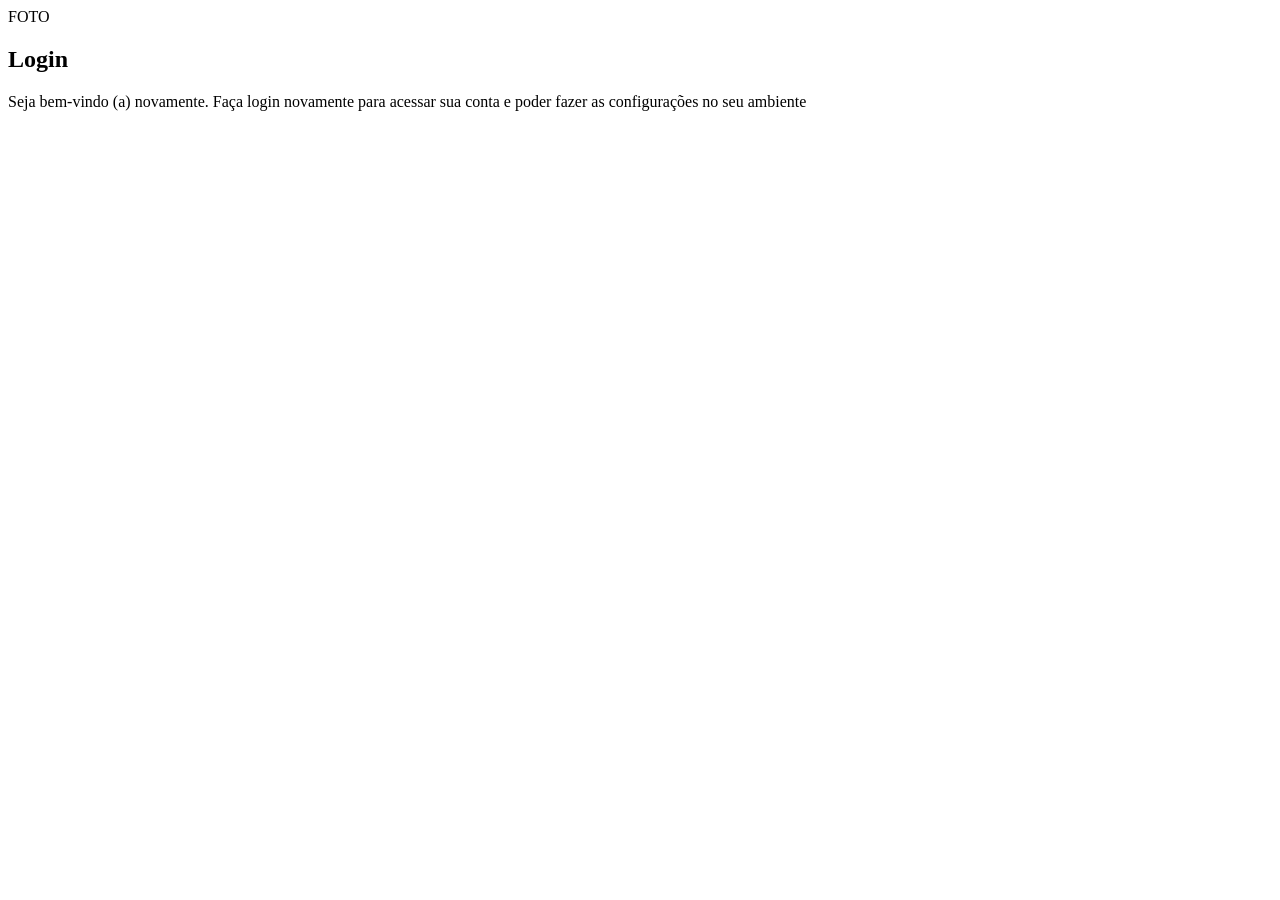
==== index.html @ 3aa13b42 "comit 1" ====
<!DOCTYPE html>
<html lang="pt-br">
<head>
    <meta charset="UTF-8">
    <meta name="viewport" content="width=device-width, initial-scale=1.0">
    <link rel="stylesheet" href="estilos/style.css">
    <title>Login</title>
</head>
<body>
    <main>
        <section id="login">
            <div id="imagem">
                FOTO
            </div>
            <div id="paragrafo">
                <h1>Login</h1>
                <p>Seja bem-vindo (a) novamente. Faça login novamente para acessar sua conta e poder fazer as configurações no seu ambiente</p>
                <form action="cadastro.php" method="post">

                </form>
            </div>
        </section>
    </main>
    
</body>
</html>
---- estilos/style.css ----
@charset "UTF-8";
/*
PALETA DE CORES
c1- #F29A2E
c2- #BF5B04
c3- #D93D04
c4- #8C1C03
c5- #590202
*/
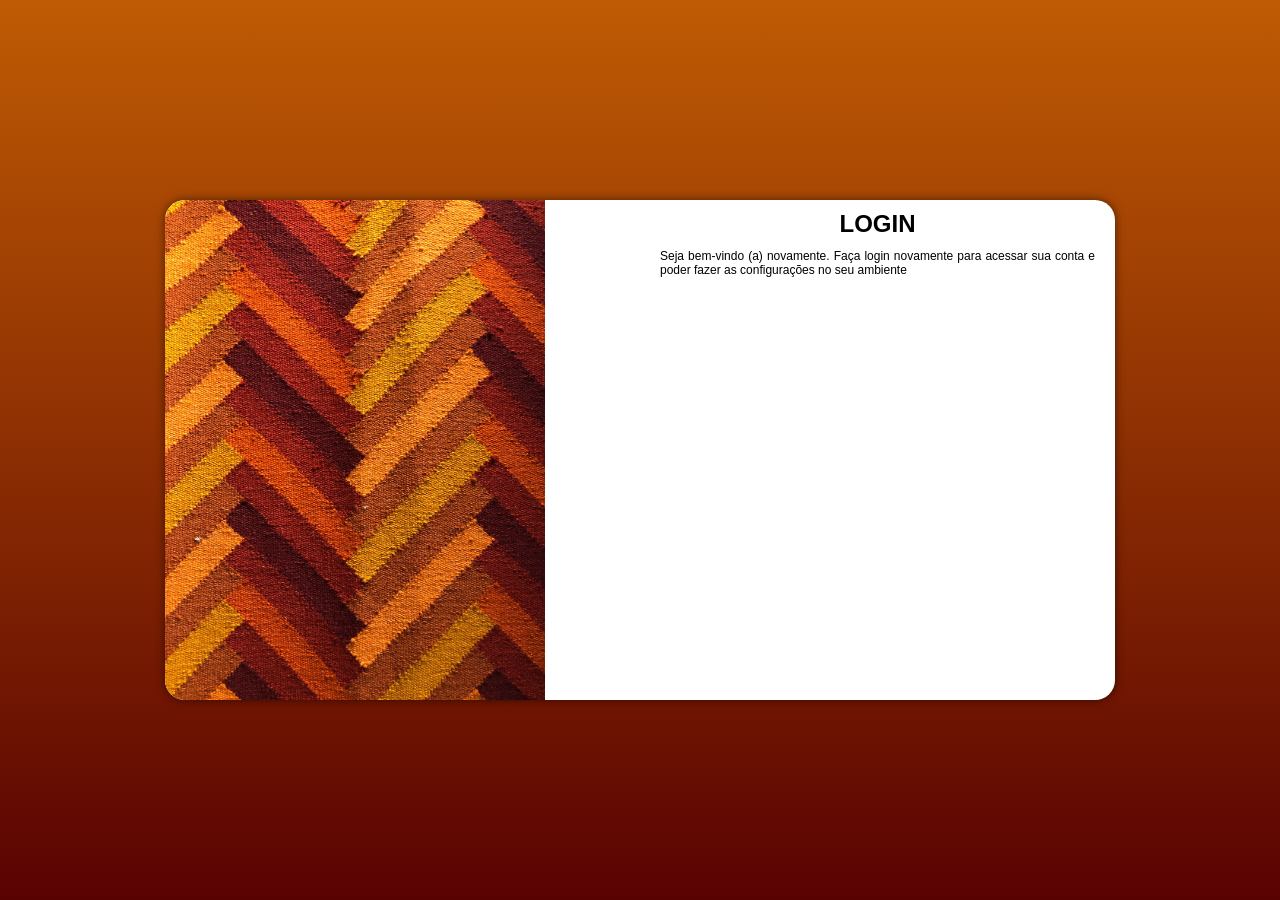
==== commit 1e4eecfb: "comit" ====
--- a/index.html
+++ b/index.html
@@ -4,16 +4,17 @@
     <meta charset="UTF-8">
     <meta name="viewport" content="width=device-width, initial-scale=1.0">
     <link rel="stylesheet" href="estilos/style.css">
+    <link rel="stylesheet" href="estilos/media-query.css">
     <title>Login</title>
 </head>
 <body>
     <main>
         <section id="login">
             <div id="imagem">
-                FOTO
+               
             </div>
-            <div id="paragrafo">
-                <h1>Login</h1>
+            <div id="formulario">
+                <h1>LOGIN</h1>
                 <p>Seja bem-vindo (a) novamente. Faça login novamente para acessar sua conta e poder fazer as configurações no seu ambiente</p>
                 <form action="cadastro.php" method="post">
 
--- a/estilos/style.css
+++ b/estilos/style.css
@@ -6,4 +6,64 @@
 c3- #D93D04
 c4- #8C1C03
 c5- #590202
-*/+*/
+
+*{
+    font-family: -apple-system, BlinkMacSystemFont, 'Segoe UI', Roboto, Oxygen, Ubuntu, Cantarell, 'Open Sans', 'Helvetica Neue', sans-serif;
+
+    padding: 0px;
+    margin: 0px;
+    box-sizing: border-box;
+}
+
+body, html{
+    background-color: #BF5B04;
+    height: 100vh;
+    width: 100vw;
+}
+
+main{
+    position: relative;
+    height: 100vh;
+    width: 100vw;
+}
+
+section#login{  
+    position: absolute;
+    top: 50%;
+    left: 50%;
+    transform: translate(-50%, -50%);
+    background-color: white;
+    width: 250px;
+    height: 500px;
+    border-radius: 20px;
+    box-shadow: 0px 0px 10px rgba(0, 0, 0, 0.555);
+
+    transition: width 0.6s, height 0.6s ;
+    transition-timing-function: ease;
+}
+
+section#login > div#imagem{
+    background: #BF5B04 url(../fotos/fundo.jpg) no-repeat;
+    background-size: cover;
+    height: 200px;
+    border-radius: 20px 20px 0px 0px;
+    display: block;
+}
+
+section#login > div#formulario{
+    padding: 10px;
+    display: block;
+}
+
+section#login > div#formulario > h1 {
+    text-align: center;
+    padding-bottom: 1px;
+}
+
+section#login > div#formulario > p {
+    text-align: justify;
+    margin: 10px;
+    font-size: 12px;
+    
+}
--- a/estilos/media-query.css
+++ b/estilos/media-query.css
@@ -0,0 +1,52 @@
+@charset "UTF-8";
+
+@media screen and (min-width: 768px) and (max-width: 992px ) {
+
+    body{
+        background-image: linear-gradient(to top, #590202, #BF5B04 );
+    }
+
+    section#login{
+        width: 90vh;
+    }
+    
+    section#login > div#imagem{
+        float: left;
+         width: 30%;
+        height: 100%;
+        border-radius: 20px 0px 0px 20px;
+    }
+
+    section#login > div#formulario{
+        float: right;
+        width: 70%;
+       
+    }
+
+}
+    
+@media screen and (min-width: 992px){
+    body{
+        background-image: linear-gradient(to top, #590202, #BF5B04);
+    }
+
+    section#login{
+        width: 950px;
+    }
+    
+    section#login > div#imagem{
+        float: left;
+         width: 40%;
+        height: 100%;
+        border-radius: 20px 0px 0px 20px;
+    }
+
+    section#login > div#formulario{
+        float: right;
+        width: 50%;
+       
+    }
+    
+    
+}
+
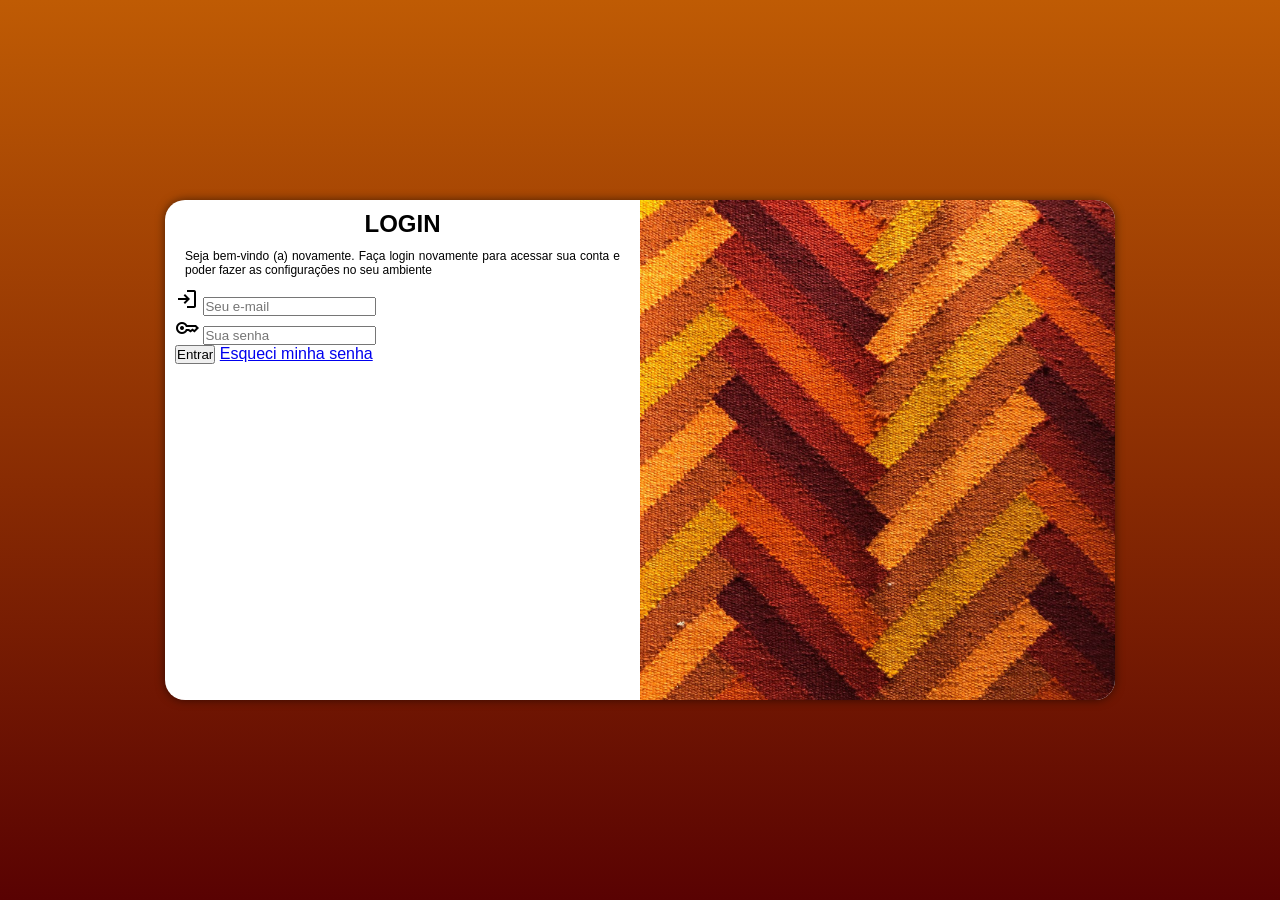
==== commit 3d048a7d: "comit" ====
--- a/index.html
+++ b/index.html
@@ -5,6 +5,8 @@
     <meta name="viewport" content="width=device-width, initial-scale=1.0">
     <link rel="stylesheet" href="estilos/style.css">
     <link rel="stylesheet" href="estilos/media-query.css">
+    <link rel="stylesheet" href="https://fonts.googleapis.com/css2?family=Material+Symbols+Outlined:opsz,wght,FILL,GRAD@20..48,100..700,0..1,-50..200&icon_names=login" />
+    <link rel="stylesheet" href="https://fonts.googleapis.com/css2?family=Material+Symbols+Outlined:opsz,wght,FILL,GRAD@20..48,100..700,0..1,-50..200&icon_names=key" />
     <title>Login</title>
 </head>
 <body>
@@ -16,8 +18,19 @@
             <div id="formulario">
                 <h1>LOGIN</h1>
                 <p>Seja bem-vindo (a) novamente. Faça login novamente para acessar sua conta e poder fazer as configurações no seu ambiente</p>
-                <form action="cadastro.php" method="post">
-
+                <form action="cadastro.php" method="post" autocomplete="on">
+                    <div class="campo">
+                        <span class="material-symbols-outlined">login</span>
+                                <input type="email" class="login" id="ilogin" placeholder="Seu e-mail" autocomplete="email" required maxlength="30">
+                        <label for="ilogin"></label>
+                    </div>
+                    <div class="campo">
+                        <span class="material-symbols-outlined">key</span>
+                                <input type="password" name="senha" id="isenha" placeholder="Sua senha" autocomplete="current-password" required minlength="8" maxlength="15">
+                        <label for="isenha"></label>
+                    </div>
+                    <input type="submit" value="Entrar">
+                    <a href="esqueci.html">Esqueci minha senha</a>
                 </form>
             </div>
         </section>
--- a/estilos/media-query.css
+++ b/estilos/media-query.css
@@ -35,14 +35,14 @@
     }
     
     section#login > div#imagem{
-        float: left;
-         width: 40%;
+        float: right;
+         width: 50%;
         height: 100%;
-        border-radius: 20px 0px 0px 20px;
+        border-radius: 0px 20px 20px 0px;
     }
 
     section#login > div#formulario{
-        float: right;
+        float: left;
         width: 50%;
        
     }
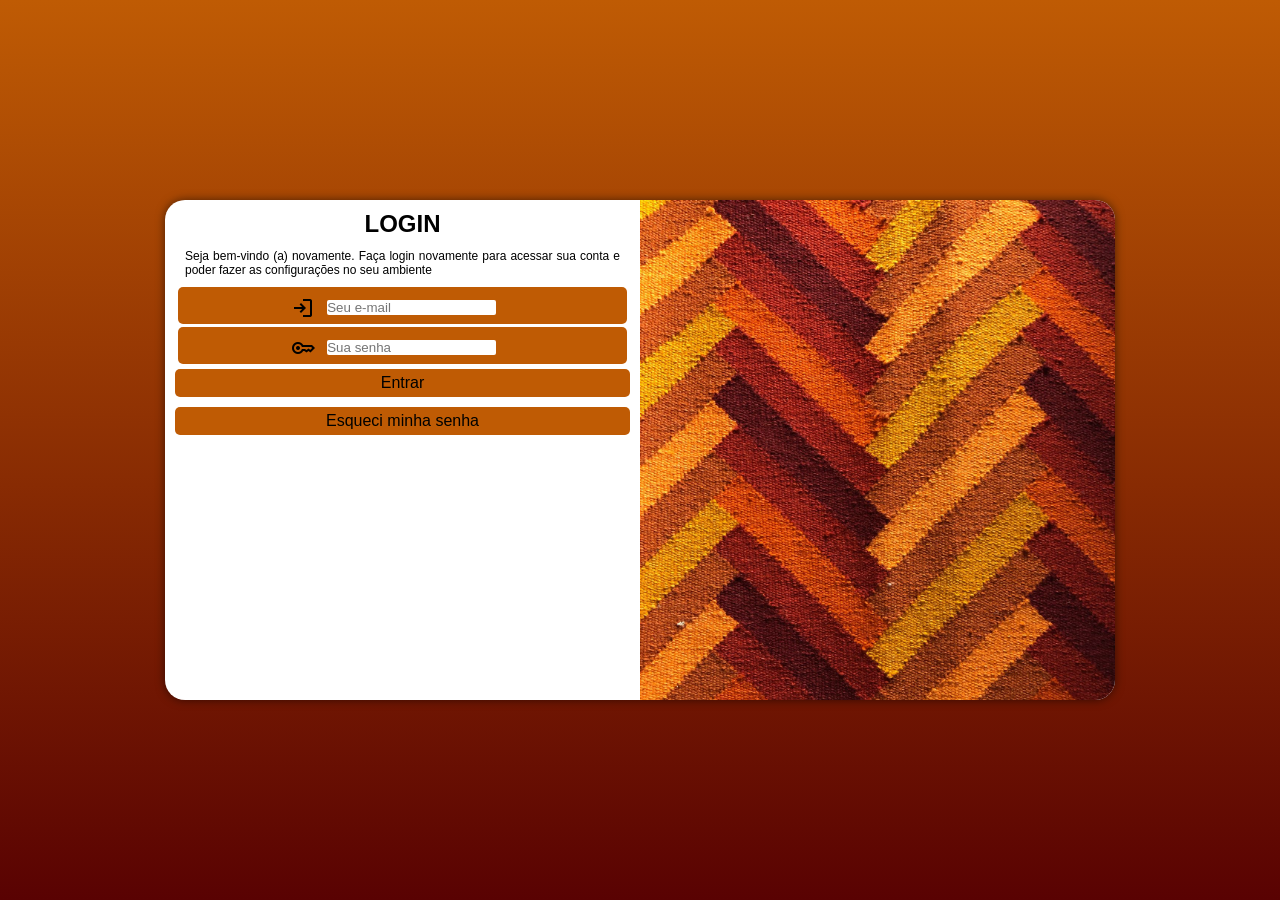
==== commit 145226c2: "comit" ====
--- a/index.html
+++ b/index.html
@@ -30,7 +30,7 @@
                         <label for="isenha"></label>
                     </div>
                     <input type="submit" value="Entrar">
-                    <a href="esqueci.html">Esqueci minha senha</a>
+                    <a href="esqueci.html" class="botao">Esqueci minha senha</a>
                 </form>
             </div>
         </section>
--- a/estilos/style.css
+++ b/estilos/style.css
@@ -66,4 +66,71 @@
     margin: 10px;
     font-size: 12px;
     
+}
+
+div.campo{
+    display: block;
+    background-color: #bf5b04;
+    padding-top: 7px;
+    text-align: center;
+    border-radius: 5px;
+    margin: 3px;
+    
+}
+
+
+div.campo > input{
+    transform: translate(-3px, -8px);
+    
+}
+
+ div.campo > span{
+    color: rgb(0, 0, 0);
+    transform: translate(-17px);
+    width: 20px;
+    padding: 2px;      
+}
+
+input {  
+    border: 0px solid rgba(0, 0, 0, 0);
+    border-radius: 2px ;
+
+}
+
+form > input[type=submit] {
+    display: block;
+    font-size: 16px;
+    width: 100%;
+    background-color: #BF5B04;
+    margin-top: 5px;
+    border: 0px solid rgb(8, 8, 8);
+    border-radius: 5px;
+    padding: 5px;
+    transition: 0.3s;
+    cursor: pointer;
+}
+
+form > input[type=submit]:hover{
+    background-color: #db8c2c;
+    color: #000;
+}
+
+form > a.botao{
+    display: block;
+    font-size: 16px;
+    width: 100%;
+    background-color: #BF5B04;
+    margin-top: 10px;
+    border: 0px solid rgb(8, 8, 8);
+    border-radius: 5px;
+    padding: 5px;
+    transition: 0.3s;
+    cursor: pointer;
+    text-align: center;
+    text-decoration: none;
+    color: #000;
+}
+form > a.botao:hover{
+    background-color: #db8c2c;
+    color: #000;
 }
--- a/estilos/media-query.css
+++ b/estilos/media-query.css
@@ -46,6 +46,7 @@
         width: 50%;
        
     }
+     
     
     
 }
